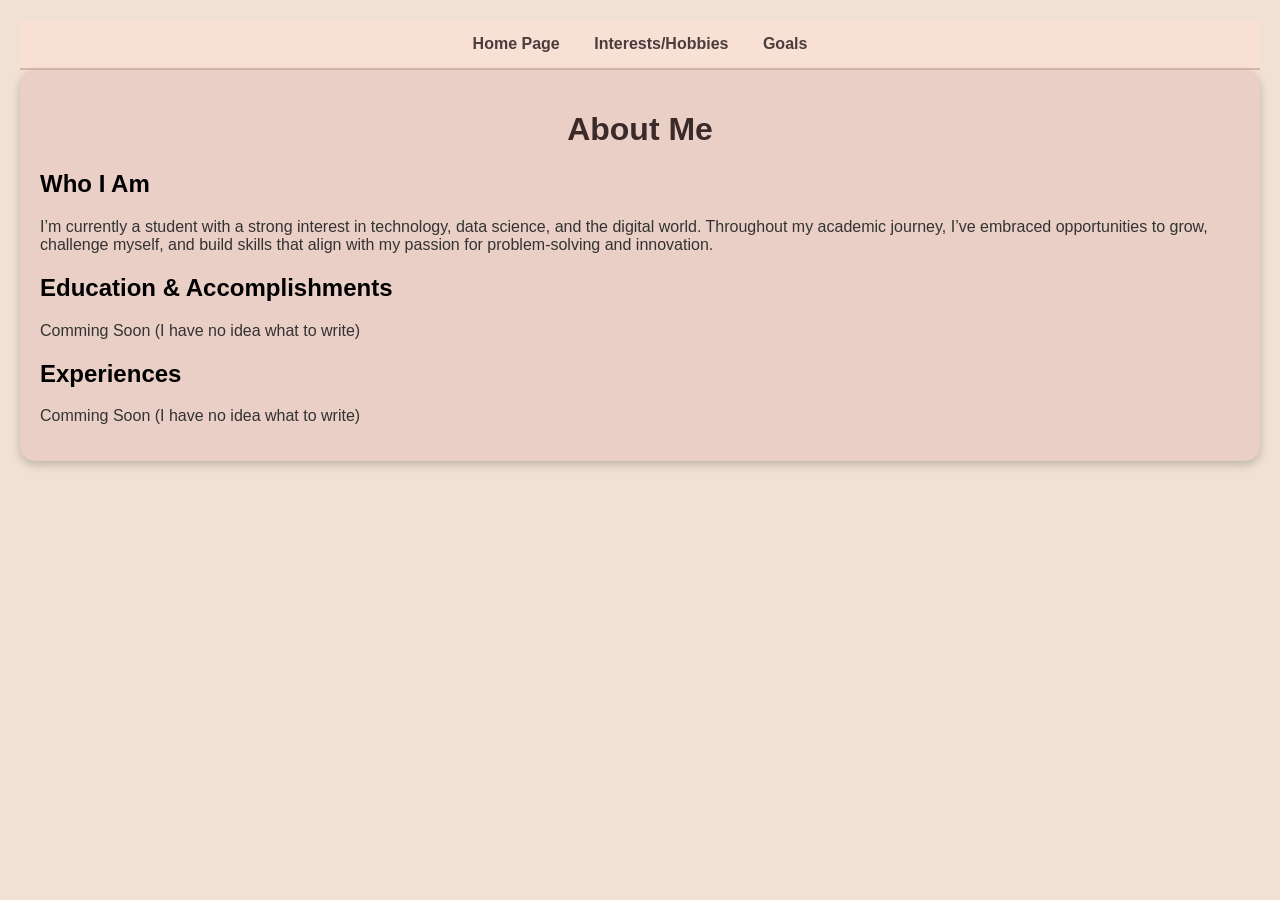
==== aboutme.html @ 3f306839 "Add files via upload" ====
<html>
    <head>
          <link rel="stylesheet" href="otherpages.css">
        <meta name="viewport" content="width=device-width, initial-scale=1.0">
            <a href="summativec.html"></a>
        <title> About Me</title>
    </head>
    <body>
        <nav>
   
   <a href="summativec.html">Home Page</a>
    <a href="intrests.html">Interests/Hobbies</a>
  <a href="goals.html">Goals</a>
</nav>
        <div class="container">
        <h1> About Me</h1>
        <h2> Who I Am</h2>
        <p> I’m currently a student with a strong interest in technology, data science, and the digital world. Throughout my academic journey, I’ve embraced opportunities to grow, challenge myself, and build skills that align with my passion for problem-solving and innovation.</p>
        <h2> Education & Accomplishments</h2>
            <p> Comming Soon (I have no idea what to write)</p>
        <h2> Experiences</h2>
            <p> Comming Soon (I have no idea what to write)</p>
        </div>
    </body>
</html>
---- otherpages.css ----
body {
    margin: 0;
    padding: 20px;
    background-color: #f0e1d4; 
    font-family: Arial, sans-serif;
}


.container {
    background-color: #e9cfc5; 
    border-radius: 15px;
    padding: 20px;
    box-shadow: 0 4px 10px rgba(0, 0, 0, 0.2);
    position: relative;
}


h1 {
    font-size: 32px;
    font-weight: bold;
    text-align: center;
    color: #3b2a2a; 
}


p {
    font-size: 16px;
    color: #333; 
}


.view-projects {
    display: block;
    margin: 0 auto;
    padding: 10px 20px;
    border: none;
    border-radius: 25px;
    background-color: #d7a88a; 
    color: white;
    font-size: 16px;
    cursor: pointer;
    transition: background-color 0.3s;
}

.view-projects:hover {
    background-color: #c78a7e;
}

nav {
    background-color: #F8E1D4; 
    padding: 15px;
    text-align: center; 
    border-bottom: 2px solid #D7B9A9; 
}

nav a {
    text-decoration: none; 
    color: #4B3C3D; 
    font-weight: bold; 
    margin: 0 15px;
    transition: color 0.3s ease; 
}

nav a:hover {
    color: #CFA6A0; /* Color change on hover */
}

/* Responsive Design */
@media (max-width: 600px) {
    nav {
        font-size: 14px; /* Smaller font on small screens */
        padding: 10px; /* Less padding */
    }

    nav a {15px;
}
        margin: 0 10px; /* Less space between links */
    }
}
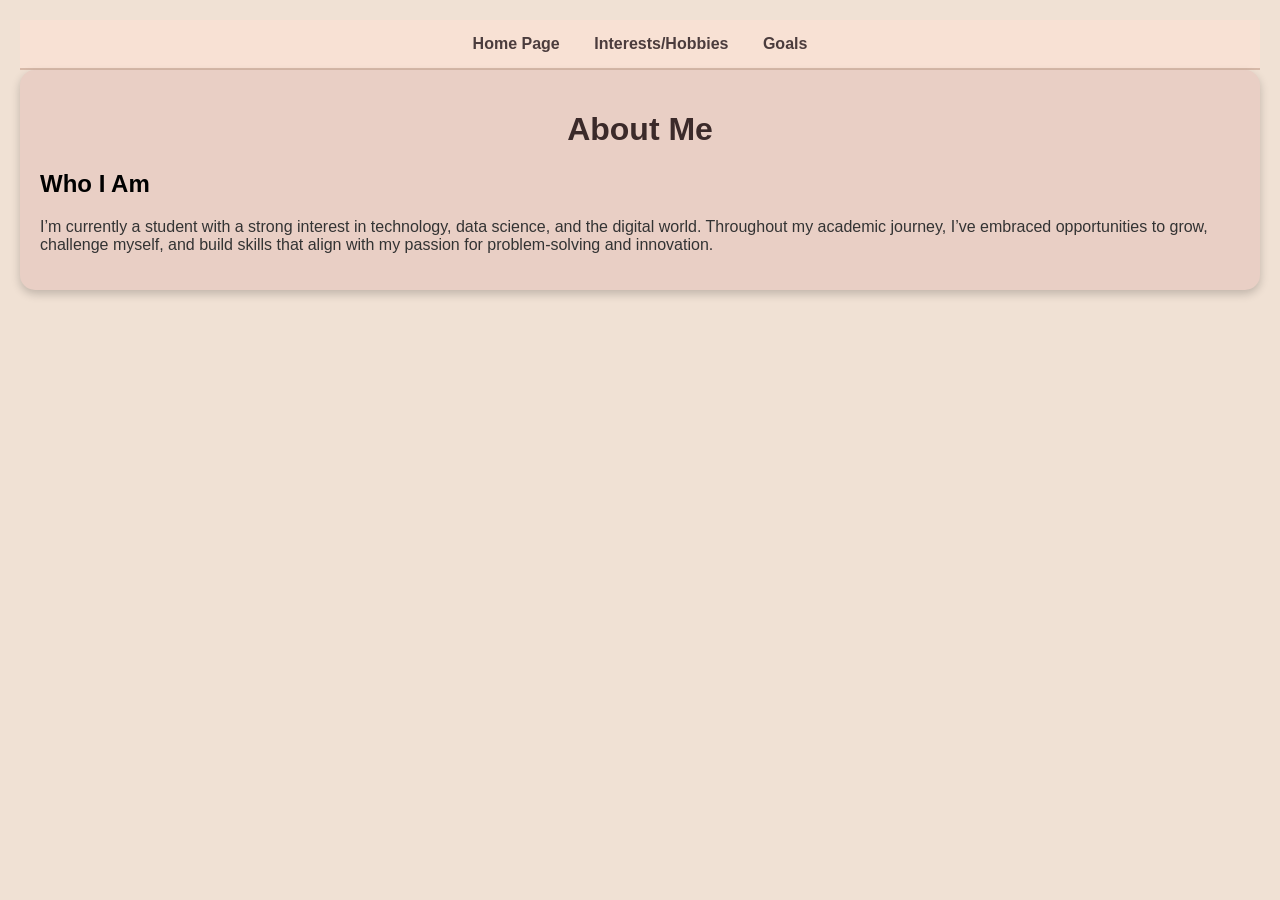
==== commit 5c0ab000: "Update aboutme.html" ====
--- a/aboutme.html
+++ b/aboutme.html
@@ -16,10 +16,10 @@
         <h1> About Me</h1>
         <h2> Who I Am</h2>
         <p> I’m currently a student with a strong interest in technology, data science, and the digital world. Throughout my academic journey, I’ve embraced opportunities to grow, challenge myself, and build skills that align with my passion for problem-solving and innovation.</p>
-        <h2> Education & Accomplishments</h2>
+       <!-- <h2> Education & Accomplishments</h2>
             <p> Comming Soon (I have no idea what to write)</p>
         <h2> Experiences</h2>
-            <p> Comming Soon (I have no idea what to write)</p>
+            <p> Comming Soon (I have no idea what to write)</p>-->
         </div>
     </body>
 </html>
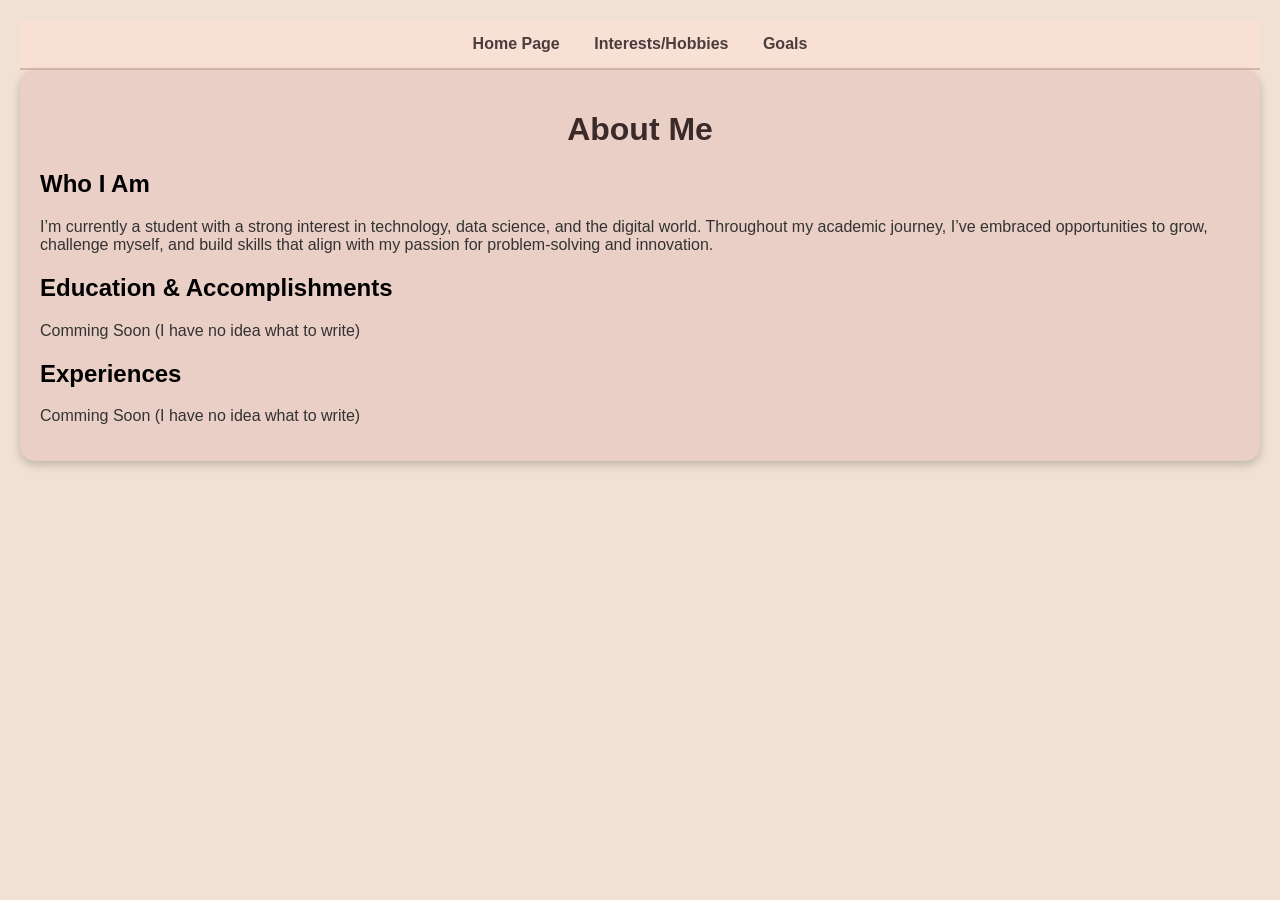
==== commit de0800b5: "Update aboutme.html" ====
--- a/aboutme.html
+++ b/aboutme.html
@@ -16,10 +16,10 @@
         <h1> About Me</h1>
         <h2> Who I Am</h2>
         <p> I’m currently a student with a strong interest in technology, data science, and the digital world. Throughout my academic journey, I’ve embraced opportunities to grow, challenge myself, and build skills that align with my passion for problem-solving and innovation.</p>
-       <!-- <h2> Education & Accomplishments</h2>
+        <h2> Education & Accomplishments</h2>
             <p> Comming Soon (I have no idea what to write)</p>
         <h2> Experiences</h2>
-            <p> Comming Soon (I have no idea what to write)</p>-->
+            <p> Comming Soon (I have no idea what to write)</p>
         </div>
     </body>
 </html>
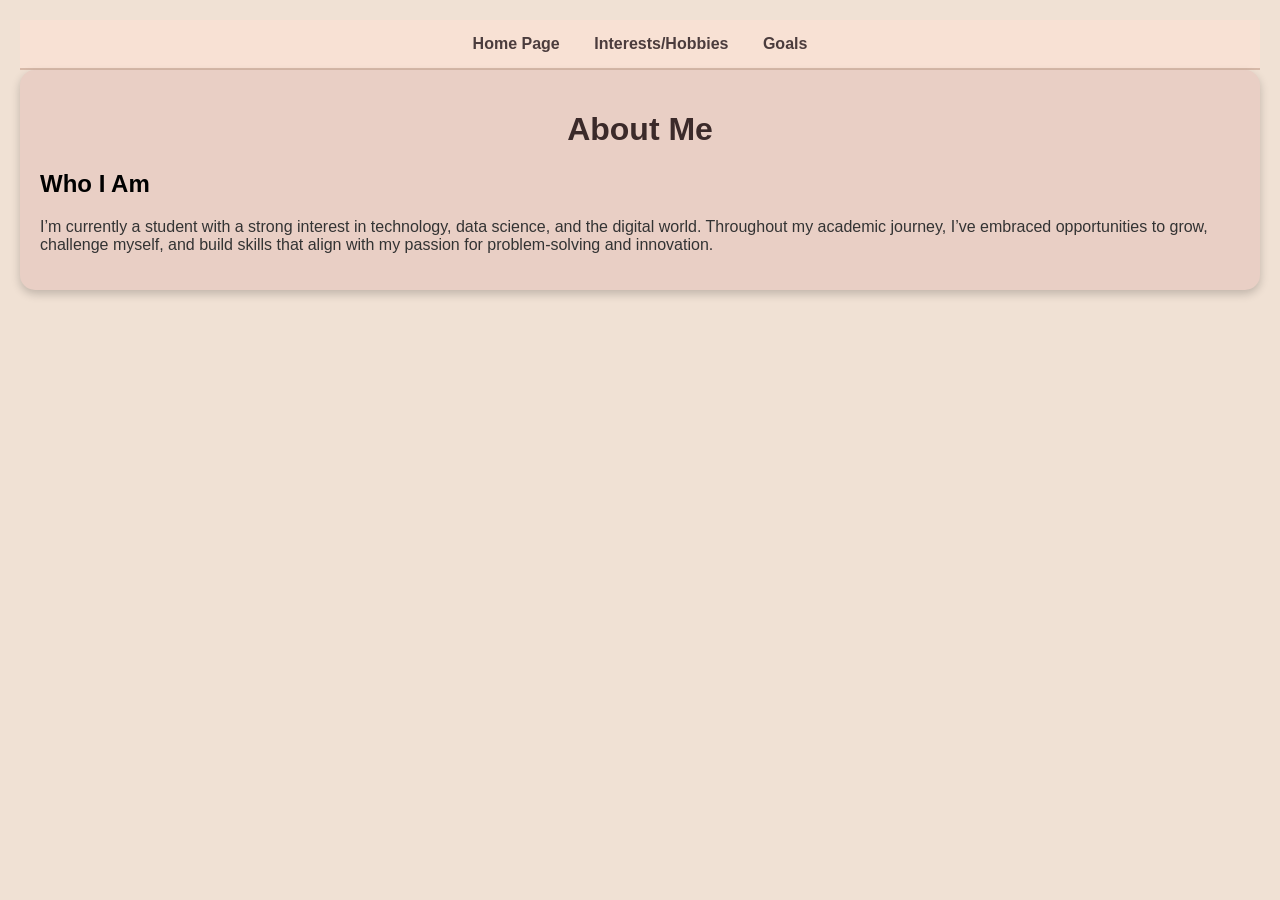
==== commit 5a6d5178: "Update aboutme.html" ====
--- a/aboutme.html
+++ b/aboutme.html
@@ -2,7 +2,7 @@
     <head>
           <link rel="stylesheet" href="otherpages.css">
         <meta name="viewport" content="width=device-width, initial-scale=1.0">
-            <a href="summativec.html"></a>
+            <a href="index.html"></a>
         <title> About Me</title>
     </head>
     <body>
@@ -16,10 +16,10 @@
         <h1> About Me</h1>
         <h2> Who I Am</h2>
         <p> I’m currently a student with a strong interest in technology, data science, and the digital world. Throughout my academic journey, I’ve embraced opportunities to grow, challenge myself, and build skills that align with my passion for problem-solving and innovation.</p>
-        <h2> Education & Accomplishments</h2>
+       <!-- <h2> Education & Accomplishments</h2>
             <p> Comming Soon (I have no idea what to write)</p>
         <h2> Experiences</h2>
-            <p> Comming Soon (I have no idea what to write)</p>
+            <p> Comming Soon (I have no idea what to write)</p>-->
         </div>
     </body>
 </html>
